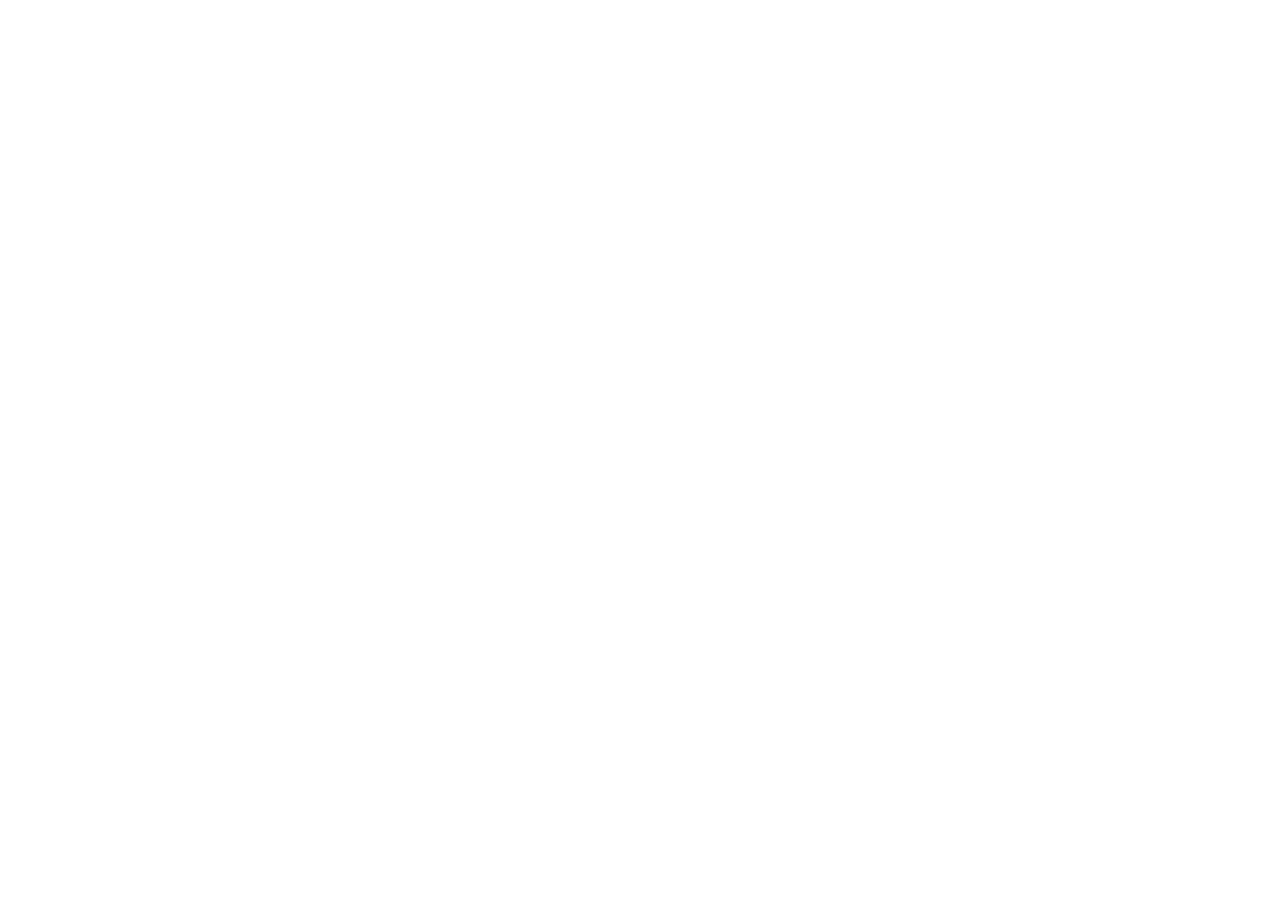
==== index.html @ 09e2589f "Initial Commit" ====
<!DOCTYPE html>
<html lang="en">
<head>
    <meta charset="UTF-8">
    <meta name="viewport" content="width=device-width, initial-scale=1.0">
    <meta http-equiv="X-UA-Compatible" content="ie=edge">
    <title>JavaScript in the Browser</title>
</head>
<body>
    
</body>
</html>
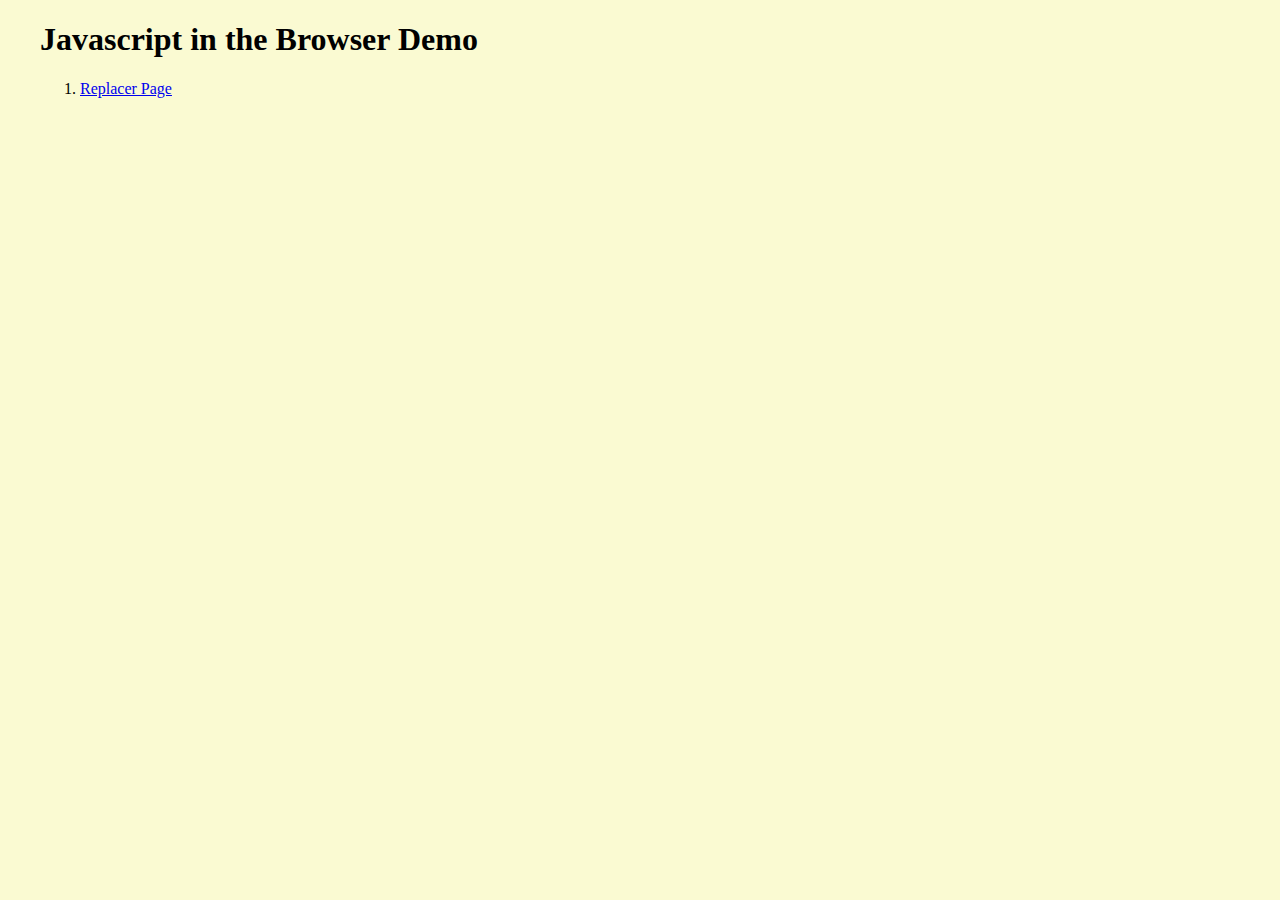
==== commit 08a40d16: "Replacer JS added" ====
--- a/index.html
+++ b/index.html
@@ -5,8 +5,15 @@
     <meta name="viewport" content="width=device-width, initial-scale=1.0">
     <meta http-equiv="X-UA-Compatible" content="ie=edge">
     <title>JavaScript in the Browser</title>
+    <link rel="stylesheet" href="css/site.css">
 </head>
 <body>
+    <h1>Javascript in the Browser Demo</h1>
+    <div>
+        <ol>
+            <li><a href="replacer.html">Replacer Page</a></li>
+        </ol>
+    </div>
     
 </body>
 </html>--- a/css/site.css
+++ b/css/site.css
@@ -0,0 +1,8 @@
+body{
+    background-color: lightgoldenrodyellow;
+    padding: 0 2rem;
+}
+
+#print-area {
+    background-color: skyblue;
+}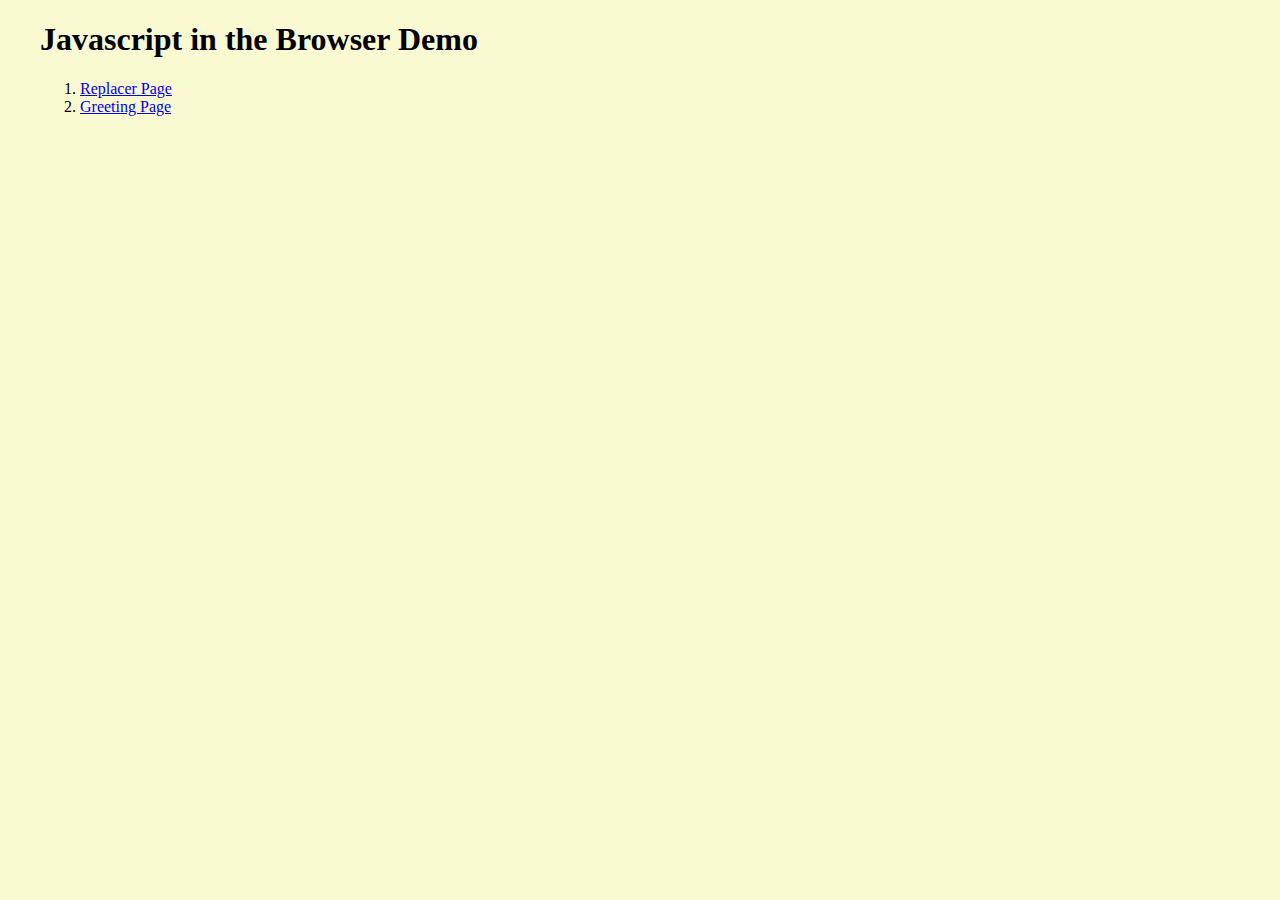
==== commit 5a85225a: "Greeting JS" ====
--- a/index.html
+++ b/index.html
@@ -12,6 +12,7 @@
     <div>
         <ol>
             <li><a href="replacer.html">Replacer Page</a></li>
+            <li><a href="greeting.html">Greeting Page</a></li>
         </ol>
     </div>
     
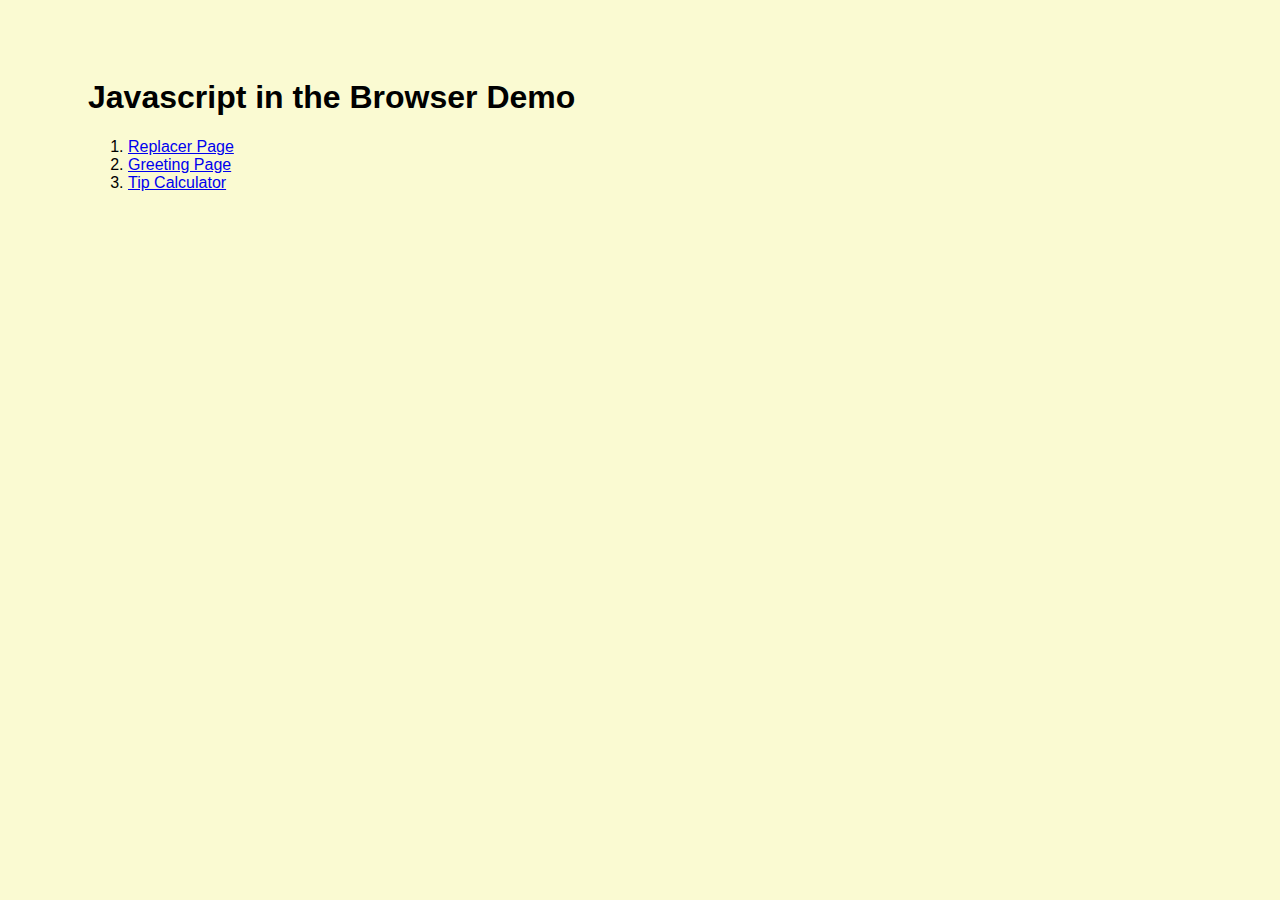
==== commit 2f59f9dc: "CSS changes" ====
--- a/index.html
+++ b/index.html
@@ -13,6 +13,7 @@
         <ol>
             <li><a href="replacer.html">Replacer Page</a></li>
             <li><a href="greeting.html">Greeting Page</a></li>
+            <li><a href="tipcalc.html">Tip Calculator</a></li>
         </ol>
     </div>
     
--- a/css/site.css
+++ b/css/site.css
@@ -1,6 +1,18 @@
 body{
     background-color: lightgoldenrodyellow;
-    padding: 0 2rem;
+    padding: 50px 30px 50px 80px;
+    font-family: Arial, Verdana, sans-serif;
+    
+}
+
+#check-amounts {
+    width: 450px;
+    border: 3px solid #000000;
+    padding: 25px 50px 75px;
+    
+    /* display: flex;
+    justify-content: left; */
+
 }
 
 #print-area {
